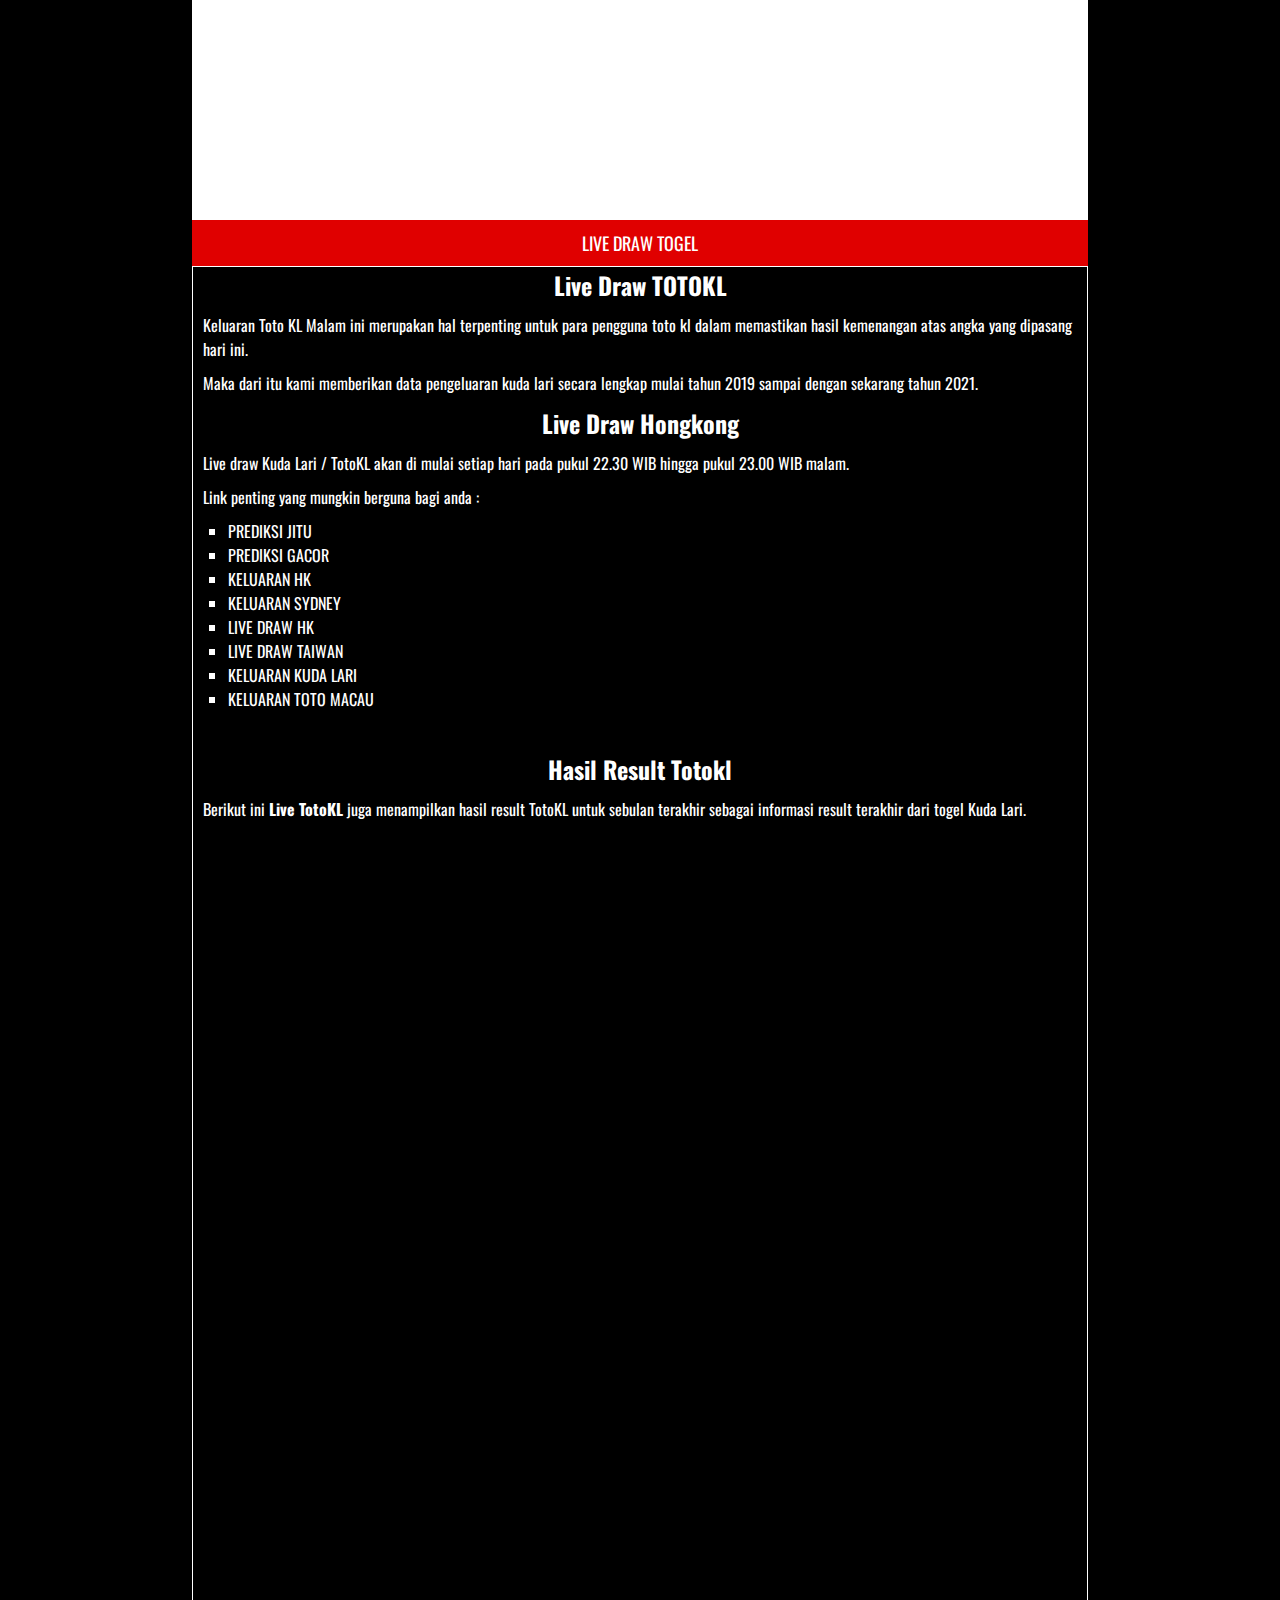
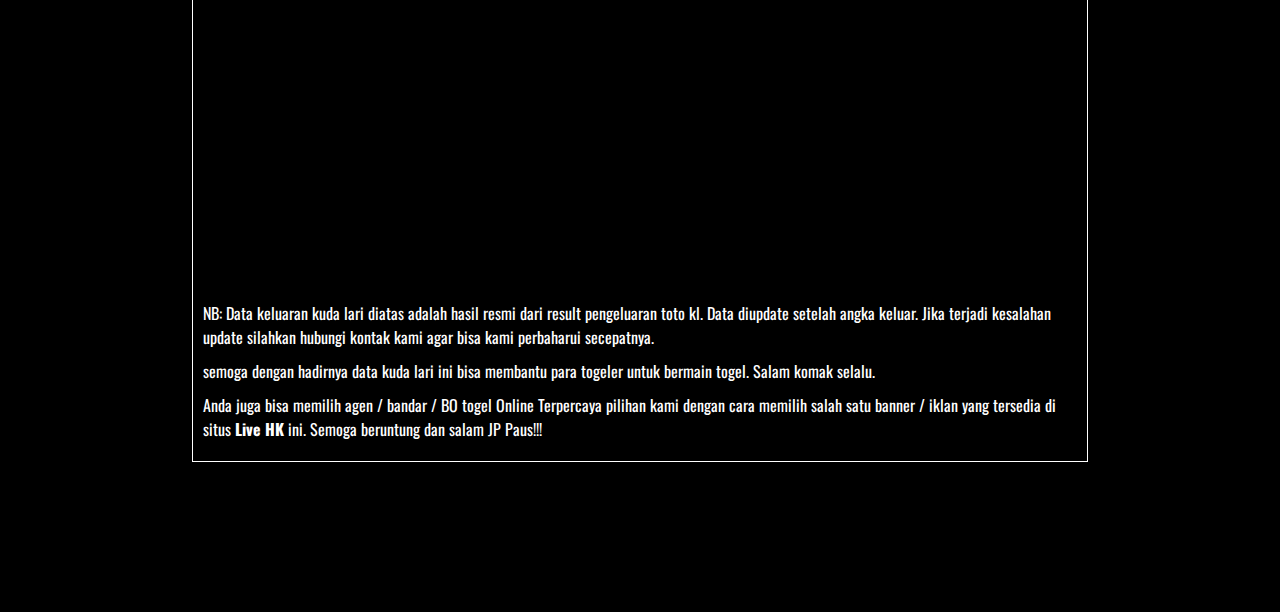
==== index.html @ 3d90c044 "Update index.html" ====
<!DOCTYPE html>
<html lang="id-ID">
<head>
<title>KELUARAN TOTOKL</title>

<meta name="description"  content="Keluaran toto kl hari ini, data keluaran kuda Lari live pengeluaran KL, Result toto Kuda lari ini kami update live draw toto kl tercepat dari totokl4d.info." />
<meta property="og:type" content="object" />
<meta property="og:title" content="KELUARAN TOTOKL" />
<meta property="og:description" content="Keluaran toto kl hari ini, data keluaran kuda Lari live pengeluaran KL, Result toto Kuda lari ini kami update live draw toto kl tercepat dari totokl4d.info." />
<meta property="og:url" content="http://206.189.39.94/" />
<meta property="og:site_name" content="KELUARAN TOTOKL" />

<meta name="viewport" content="width=device-width, initial-scale=1.0">


<link rel="stylesheet" href="css/style.css" />

<link rel="icon" href="img/favicon-live-hk.png" sizes="32x32" />
<link rel="icon" href="img/favicon-live-hk.png" sizes="192x192" />
<link rel="apple-touch-icon-precomposed" href="img/favicon-live-hk.png" />
<link href="https://fonts.googleapis.com/css?family=Oswald&display=swap" rel="stylesheet">
<script src="https://ajax.googleapis.com/ajax/libs/jquery/3.4.1/jquery.min.js"></script>


</head>
<body>
<div class="banner-float">

</div><div class="container">
<div class="head">

<a class="logo" href="http://157.245.195.8/"></a>

</div>
<div class="banner1">

</div>
<div class="menu">
<a href="http://157.245.195.8/" title="Live Draw Togel" target="_blank">LIVE DRAW TOGEL</a>
</div>
<div class="content">
<h1><a class="title-head" href="http://157.245.195.8/" title="Live Draw HK">Live Draw TOTOKL</a></h1>

<p>Keluaran Toto KL Malam ini merupakan hal terpenting untuk para pengguna toto kl dalam memastikan hasil kemenangan atas angka yang dipasang hari ini. </p>
<p>Maka dari itu kami memberikan data pengeluaran kuda lari secara lengkap mulai tahun 2019 sampai dengan sekarang tahun 2021.</p>

<h2><a class="title-head" href="http://157.245.195.8/" title="Live Draw Hongkong">Live Draw Hongkong</a></h2>

<p>Live draw Kuda Lari / TotoKL akan di mulai setiap hari pada pukul 22.30 WIB hingga pukul 23.00 WIB malam.</p>
<div class="totokl"></div>

<p>Link penting yang mungkin berguna bagi anda : </p>
<ul class="out-link">
<li><a href="http://128.199.138.211/" target="_blank" >PREDIKSI JITU</a></li>
<li><a href="http://68.183.178.94/" target="_blank" >PREDIKSI GACOR</a></li>
<li><a href="http://157.245.195.8/" target="_blank">KELUARAN HK</a></li>
<li><a href="http://128.199.236.65/" target="_blank">KELUARAN SYDNEY</a></li>
<li><a href="http://139.180.218.198/" target="_blank">LIVE DRAW HK</a></li>
<li><a href="http://139.59.110.91/" target="_blank">LIVE DRAW TAIWAN</a></li>
<li><a href="http://167.71.192.166/" target="_blank">KELUARAN KUDA LARI</a></li>
<li><a href="http://128.199.93.8/" target="_blank">KELUARAN TOTO MACAU</a></li>
</ul>

<div class="banner2">

</div>
<h2 style="margin-top: 20px;"><a class="title-head" href="http://157.245.195.8/" title="Hasil Result TOTOKL">Hasil Result Totokl</a></h2>
<p>Berikut ini <b>Live TotoKL</b> juga menampilkan hasil result TotoKL untuk sebulan terakhir sebagai informasi result terakhir dari togel Kuda Lari.</p>
  
<iframe src="https://kinglivedraw.com/keluaran-kudalari.html" width="100%" height="1060" style="border:none;"></iframe>

<p>NB: Data keluaran kuda lari diatas adalah hasil resmi dari result pengeluaran toto kl. Data diupdate setelah angka keluar. Jika terjadi kesalahan update silahkan hubungi kontak kami agar bisa kami perbaharui secepatnya.</p> 
  <p>semoga dengan hadirnya data kuda lari ini bisa membantu para togeler untuk bermain togel. Salam komak selalu.</p>
<p>Anda juga bisa memilih agen / bandar / BO togel Online Terpercaya pilihan kami dengan cara memilih salah satu banner / iklan yang tersedia di situs <b>Live HK</b> ini. Semoga beruntung dan salam JP Paus!!!</p>
<div class="banner2">

</div>

</div>
<div class="space">

</div>
</div>
</body>
</html>
---- css/style.css ----
/*-------- CSS -------------*/
/* ------------------Reset--------------------- */
a,abbr,acronym,address,applet,article,aside,audio,b,blockquote,big,body,center,canvas,caption,cite,code,command,datalist,dd,del,details,dfn,dl,div,dt,em,embed,fieldset,figcaption,figure,font,footer,form,h1,h2,h3,h4,h5,h6,header,hgroup,html,i,iframe,img,ins,kbd,keygen,label,legend,li,meter,nav,object,ol,output,p,pre,progress,q,s,samp,section,small,span,source,strike,strong,sub,sup,table,tbody,tfoot,thead,th,tr,tdvideo,tt,u,ul,var{background:transparent;border:0 none;font-size:100%;margin:0;padding:0;border:0;outline:0;vertical-align:top;}ol, ul {list-style:none;}blockquote, q {quotes:none;}table, table td {padding:0;border:none;border-collapse:collapse;}img {vertical-align:top;}embed {vertical-align:top;}
article, aside, audio, canvas, command, datalist, details, embed, figcaption, figure, footer, header, hgroup, keygen, meter, nav, output, progress, section, source, video {display:block;}
mark, rp, rt, ruby, summary, time {display:inline;}
input, textarea {border:0; padding:0; margin:0; outline: 0;}
iframe {border:0; margin:0; padding:0;}
input, textarea, select {margin:0; padding:0px;}

/*----------------- global ------------------------*/

div {
	box-sizing: border-box;
	
}


body {
	
	background: black;
	font-family: 'Oswald', sans-serif;
}

.space {
	width: 100%;
	height: 150px;
}

.container {
	width: 70%;
	margin: auto;
		
}

.banner-float {
	position: fixed;
	width: 100%;
	text-align: center;
	bottom: 1px;
	z-index: 9999;
}

.banner-float img {
	width: 728px;
	
}

.head {
	width: 100%;
	padding: 20px;
	background: white;
	
}

.logo {
	display: block;
	width: 450px;
	height: 180px;
	background: url("../img/logo-live-hk.png") center no-repeat;
	background-size: 100% 100%;
	margin: auto;
}

.banner1 {
	width: 100%;
	display: table;
	box-sizing: border-box;
	text-align: center;
}

.banner1 img {
	display: inline-block;
	width: 49.8%;
	border: 1px gold solid;
	box-sizing: border-box;
}

.banner2 {
	width: 100%;
	display: table;
	box-sizing: border-box;
	text-align: center;
	margin-top: 20px;
}

.banner2 img {
	display: inline-block;
	width: 49.5%;
	border: 1px gold solid;
	box-sizing: border-box;
}

.menu {
	display: block;
	width: 100%;
	text-align: center;
	background: #e00000;
}

.menu a {
	display: inline-block;
	padding: 10px 20px;
	text-decoration: none;
	color: white;
	margin: 0px;
	font-size: 18px;
}

.menu a:hover {
	color: gold;
}

.content {
	width: 100%;
	border: 1px white solid;
}

h1, h2, h3 {
	text-align: center;
	
}

h3 {
	font-family: arial;
	margin: 40px 0px;
	color: white;
	font-size: 28px;
}

.title-head {
	font-size: 24px;
	text-decoration: none;
	color: white;
	
}

.title-footer {
	font-size: 28px;
	text-decoration: none;
	color: white;
}

.content p {
	text-align: left;
	font-size: 16px;
	color: white;
	margin: 10px;
}

.hk {
	width: 65%;
	margin: auto;
	
}

.hk table {
	width: 100%;
	
}

.tanggal {
	width: 100%;
	text-align: center;
	background: rgba(224,0,0,1);
background: -moz-linear-gradient(top, rgba(224,0,0,1) 0%, rgba(140,0,0,1) 100%);
background: -webkit-gradient(left top, left bottom, color-stop(0%, rgba(224,0,0,1)), color-stop(100%, rgba(140,0,0,1)));
background: -webkit-linear-gradient(top, rgba(224,0,0,1) 0%, rgba(140,0,0,1) 100%);
background: -o-linear-gradient(top, rgba(224,0,0,1) 0%, rgba(140,0,0,1) 100%);
background: -ms-linear-gradient(top, rgba(224,0,0,1) 0%, rgba(140,0,0,1) 100%);
background: linear-gradient(to bottom, rgba(224,0,0,1) 0%, rgba(140,0,0,1) 100%);
filter: progid:DXImageTransform.Microsoft.gradient( startColorstr='#e00000', endColorstr='#8c0000', GradientType=0 );
color: white;
font-size: 20px;
padding: 10px 0px;
box-sizing: border-box;
border: 1px solid #989898;
}

.prize {
	width: 50%;
	text-align: center;
	background: rgba(224,0,0,1);
background: -moz-linear-gradient(top, rgba(224,0,0,1) 0%, rgba(140,0,0,1) 100%);
background: -webkit-gradient(left top, left bottom, color-stop(0%, rgba(224,0,0,1)), color-stop(100%, rgba(140,0,0,1)));
background: -webkit-linear-gradient(top, rgba(224,0,0,1) 0%, rgba(140,0,0,1) 100%);
background: -o-linear-gradient(top, rgba(224,0,0,1) 0%, rgba(140,0,0,1) 100%);
background: -ms-linear-gradient(top, rgba(224,0,0,1) 0%, rgba(140,0,0,1) 100%);
background: linear-gradient(to bottom, rgba(224,0,0,1) 0%, rgba(140,0,0,1) 100%);
filter: progid:DXImageTransform.Microsoft.gradient( startColorstr='#e00000', endColorstr='#8c0000', GradientType=0 );
color: white;
font-size: 20px;
padding: 10px 0px;
border: 1px solid #989898;
}

.prizenum {
	width: 50%;
	text-align: center;
	background: white;
	font-size: 20px;
	vertical-align: middle;
	border: 1px solid #989898;
}

.prizenum img {
	width: 100px;
	height: 26px;
}

.othernum {
	width: 50%;
	height: 40px;
	text-align: center;
	background: white;
	font-size: 18px;
	vertical-align: middle;
	border: 1px solid #989898;
	
}

.othernum img {
	
	width: 100px;
	height: 26px;
	
}

.iklan {
	width: 100%;
	
}

.iklan img {
	width: 100%;
	
	
}

.lassres {
	width: 65%;
	margin: auto;
}

.lassres table {
	width: 100%;
	
}

.t1 {
	width: 40%;
	padding: 5px 0px 5px 10px;
	border: 1px solid #989898;
	background: white;
	font-size: 16px;
}

.t2 {
	width: 30%;
	padding: 5px 0px 5px 10px;
	border: 1px solid #989898;
	background: white;
	font-size: 16px;
}

.t3 {
	width: 30%;
	padding: 5px 0px 5px 10px;
	border: 1px solid #989898;
	background: white;
	font-size: 16px;
}

.kepala {
	text-align: center;
	font-size: 20px;
	background: #d7182a;
	color: white;
}

.out-link {
	list-style-type: square;
	margin:  0px 35px;
	color: white;
}

.out-link a {
	text-decoration: none;
	color: white;
}

@media only screen and (max-device-width: 1000px) {
	.container {
		width: 100%;
		
		
	}
	
	.logo {
	width: 200px;	
	height: 80px;
	}
	
	.menu a {
		display: block;
		font-size: 16px;
		border: 1px solid white;
	}
	
	.banner1 {
		display: block;
		
	}
	
	.banner1 img {
		display: block;
		width: 100%;
	}
	
	.hk {
		width: 100%;
		
	}
	
	.tanggal {
		font-size: 16px;
		
	}
	
	.banner2 {
		display: block;
		
	}
	
	.banner2 img {
		display: block;
		width: 100%;
	}
	
	.lassres {
		width: 100%;
		
	}
	
	h3 {
		font-size: 14px;
		
	}
	
	.title-footer {
		font-size: 14px;
		
	}
	
	.banner-float {
		width: 100%;
		
	}
	
	.banner-float img {
		width: 100%;
		
	}
	
}
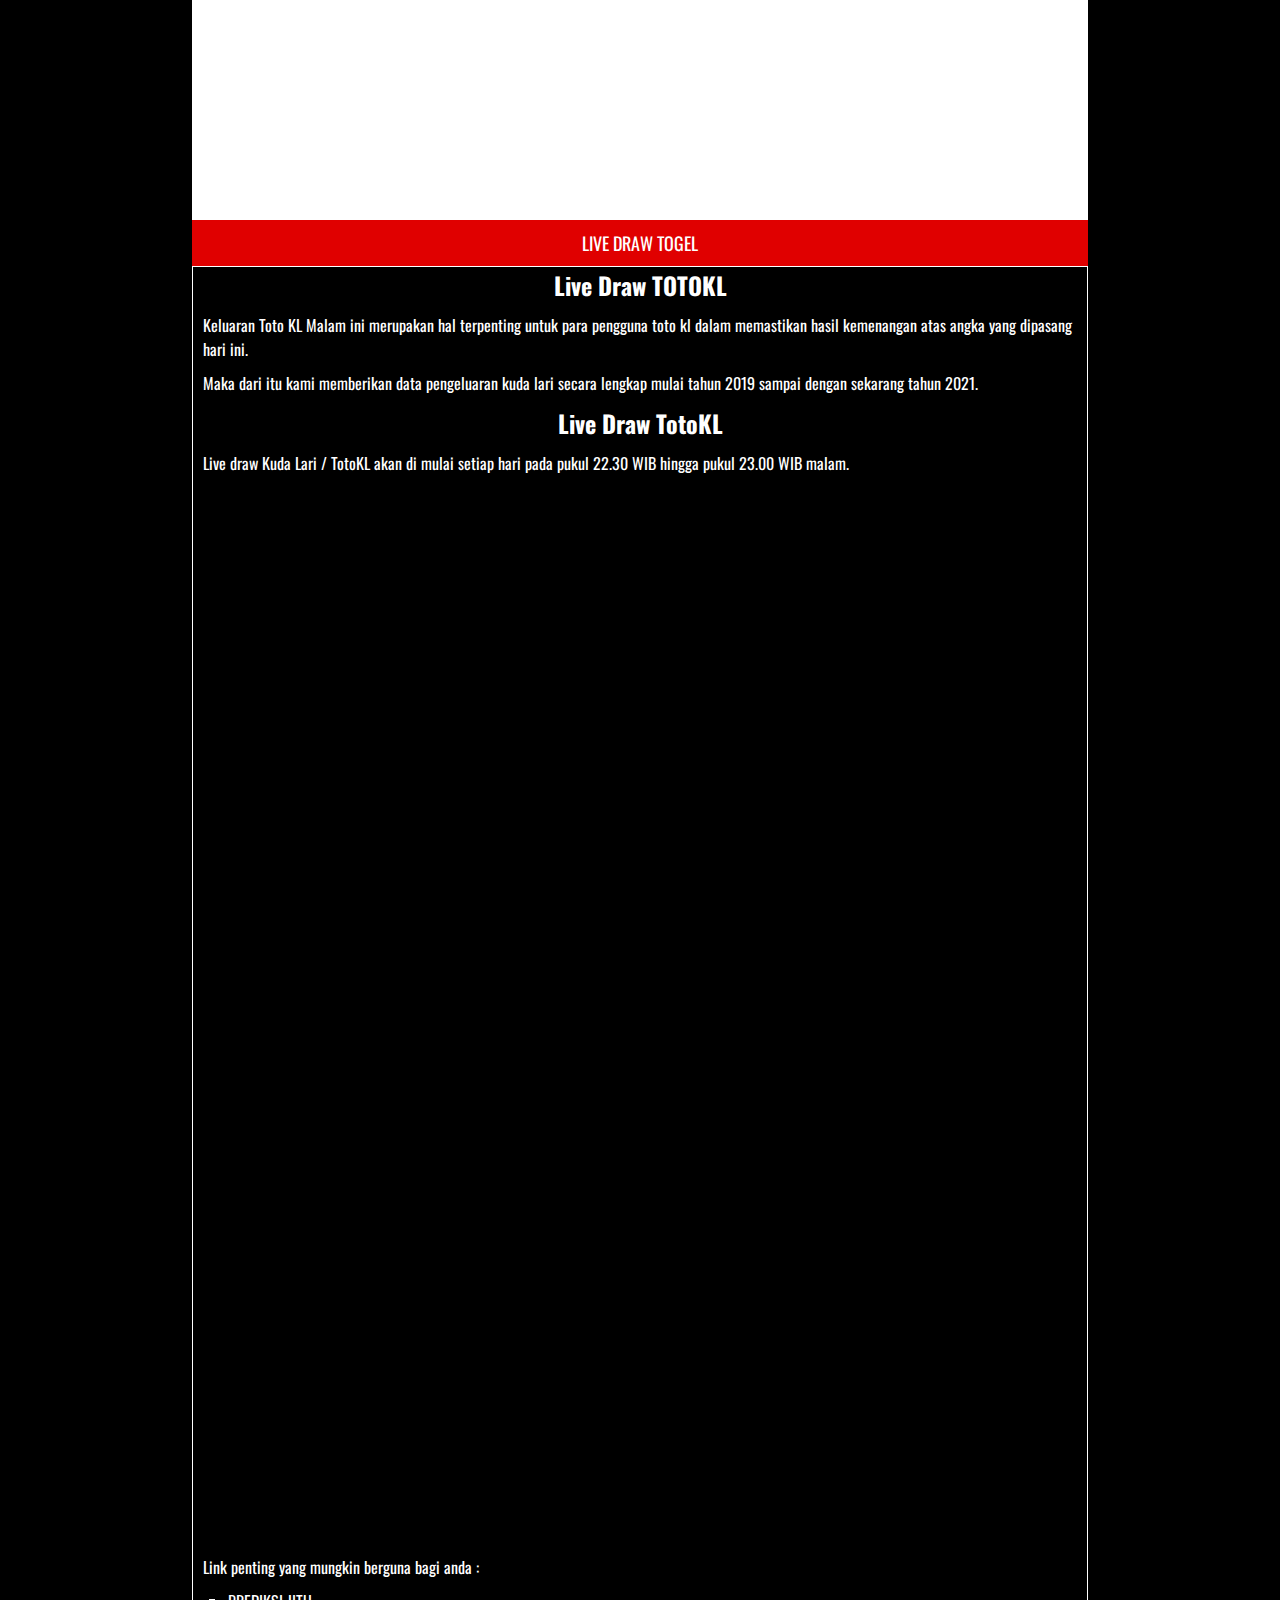
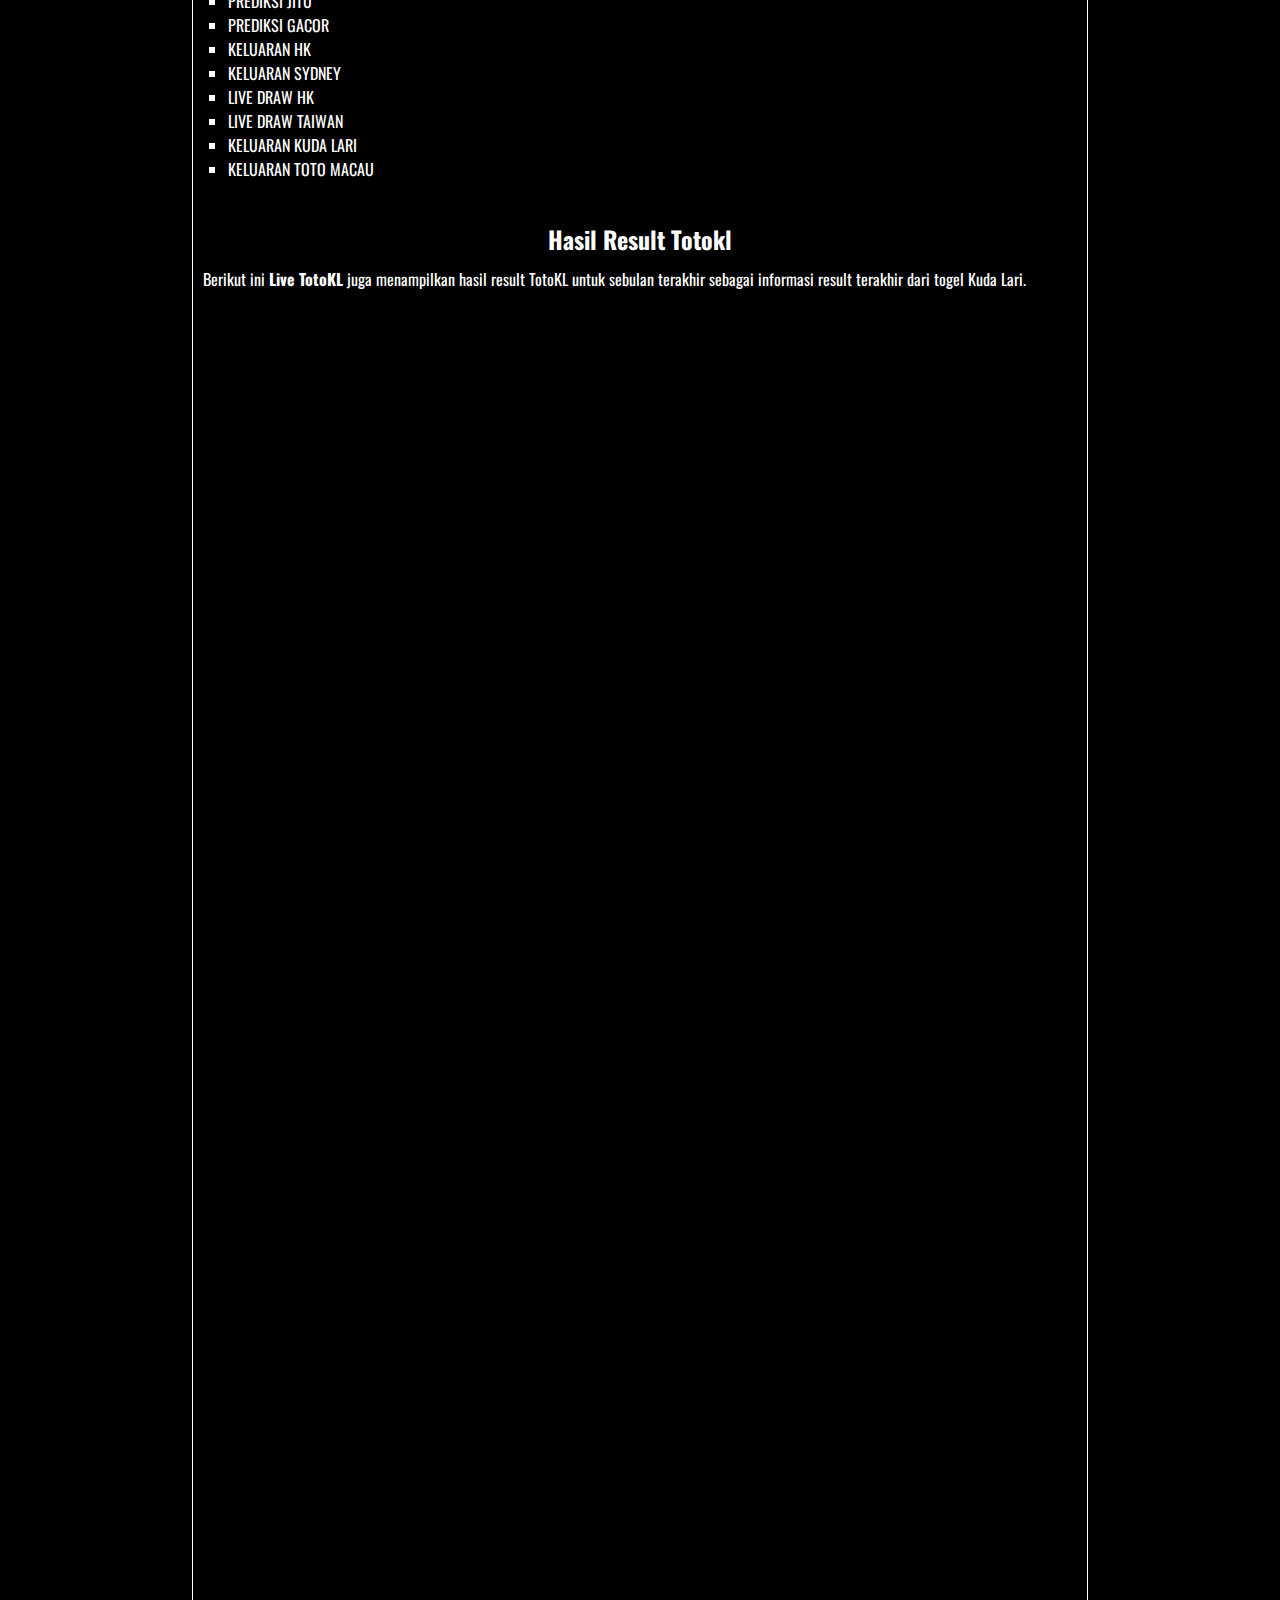
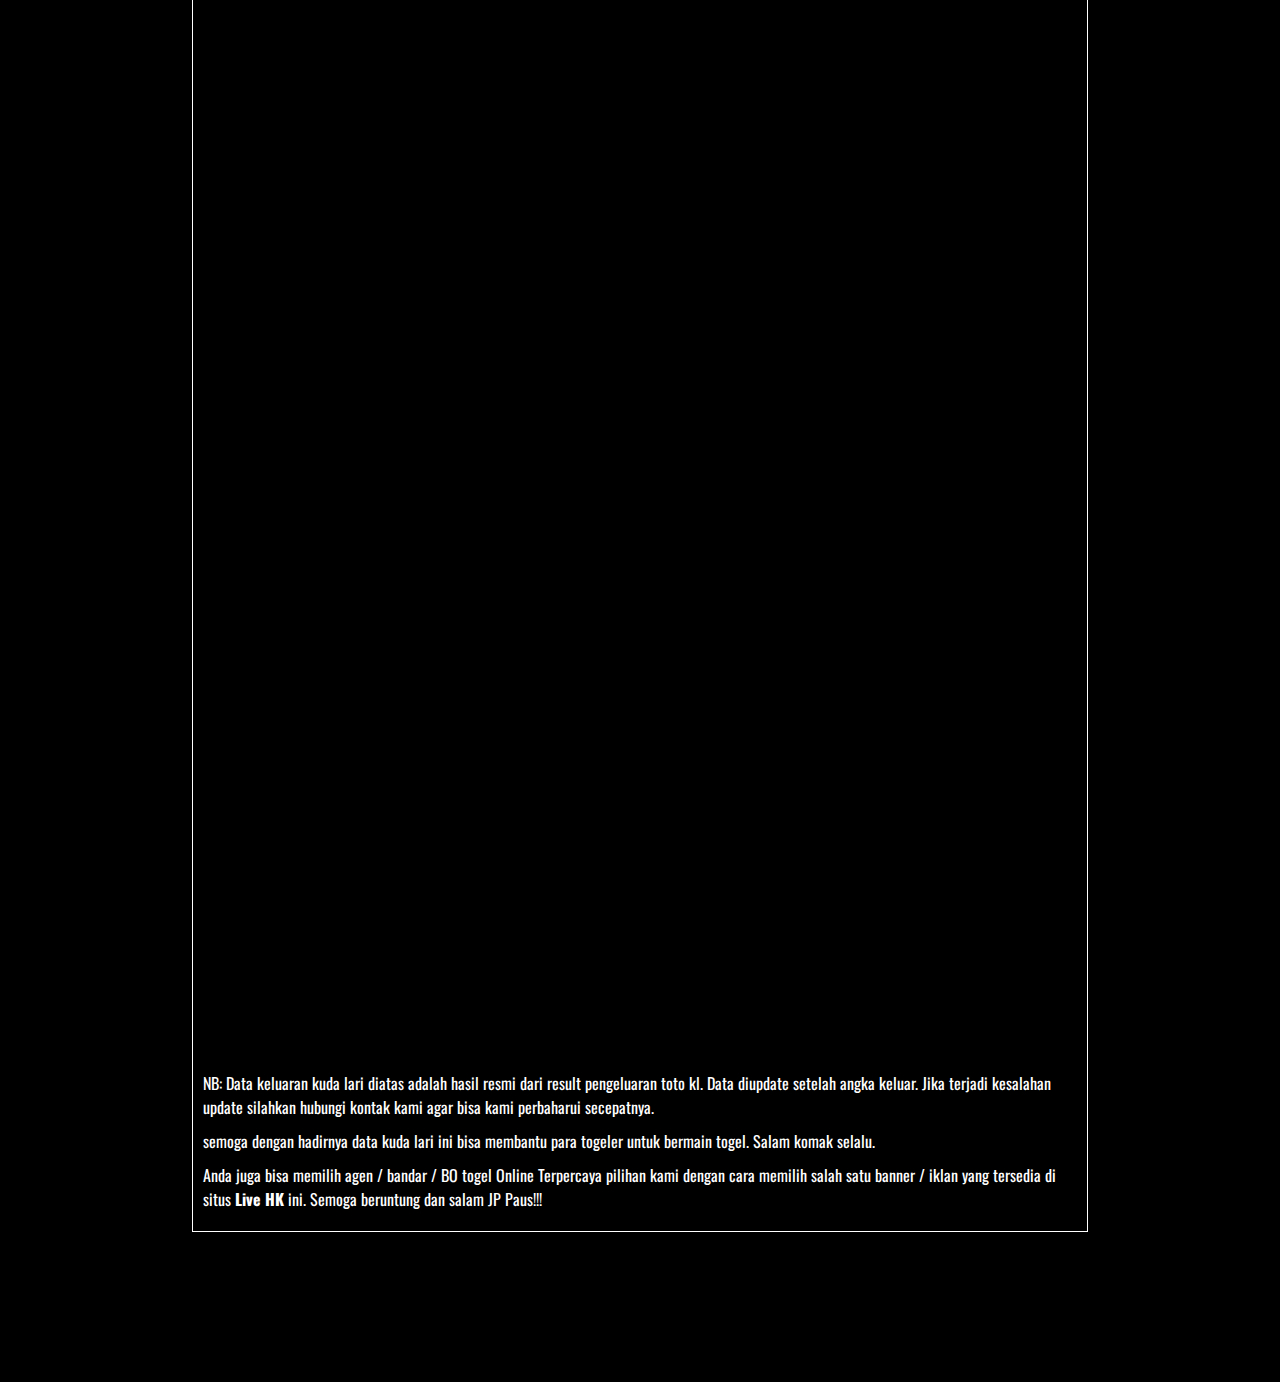
==== commit e6f995ae: "Update index.html" ====
--- a/index.html
+++ b/index.html
@@ -15,9 +15,9 @@
 
 <link rel="stylesheet" href="css/style.css" />
 
-<link rel="icon" href="img/favicon-live-hk.png" sizes="32x32" />
-<link rel="icon" href="img/favicon-live-hk.png" sizes="192x192" />
-<link rel="apple-touch-icon-precomposed" href="img/favicon-live-hk.png" />
+<link rel="icon" href="img/icon.png" sizes="32x32" />
+<link rel="icon" href="img/icon.png" sizes="192x192" />
+<link rel="apple-touch-icon-precomposed" href="img/icon.png" />
 <link href="https://fonts.googleapis.com/css?family=Oswald&display=swap" rel="stylesheet">
 <script src="https://ajax.googleapis.com/ajax/libs/jquery/3.4.1/jquery.min.js"></script>
 
@@ -44,10 +44,11 @@
 <p>Keluaran Toto KL Malam ini merupakan hal terpenting untuk para pengguna toto kl dalam memastikan hasil kemenangan atas angka yang dipasang hari ini. </p>
 <p>Maka dari itu kami memberikan data pengeluaran kuda lari secara lengkap mulai tahun 2019 sampai dengan sekarang tahun 2021.</p>
 
-<h2><a class="title-head" href="http://157.245.195.8/" title="Live Draw Hongkong">Live Draw Hongkong</a></h2>
+<h2><a class="title-head" href="http://157.245.195.8/" title="Live Draw Hongkong">Live Draw TotoKL</a></h2>
 
 <p>Live draw Kuda Lari / TotoKL akan di mulai setiap hari pada pukul 22.30 WIB hingga pukul 23.00 WIB malam.</p>
-<div class="totokl"></div>
+
+  <iframe src="https://kinglivedraw.com/keluaran-kudalari.html" width="100%" height="1060" style="border:none;"></iframe>
 
 <p>Link penting yang mungkin berguna bagi anda : </p>
 <ul class="out-link">
@@ -67,7 +68,7 @@
 <h2 style="margin-top: 20px;"><a class="title-head" href="http://157.245.195.8/" title="Hasil Result TOTOKL">Hasil Result Totokl</a></h2>
 <p>Berikut ini <b>Live TotoKL</b> juga menampilkan hasil result TotoKL untuk sebulan terakhir sebagai informasi result terakhir dari togel Kuda Lari.</p>
   
-<iframe src="https://kinglivedraw.com/keluaran-kudalari.html" width="100%" height="1060" style="border:none;"></iframe>
+<iframe src="https://kinglivedraw.com/data-kudalari-2022.html" width="100%" height="2360" style="border:none;"></iframe>
 
 <p>NB: Data keluaran kuda lari diatas adalah hasil resmi dari result pengeluaran toto kl. Data diupdate setelah angka keluar. Jika terjadi kesalahan update silahkan hubungi kontak kami agar bisa kami perbaharui secepatnya.</p> 
   <p>semoga dengan hadirnya data kuda lari ini bisa membantu para togeler untuk bermain togel. Salam komak selalu.</p>
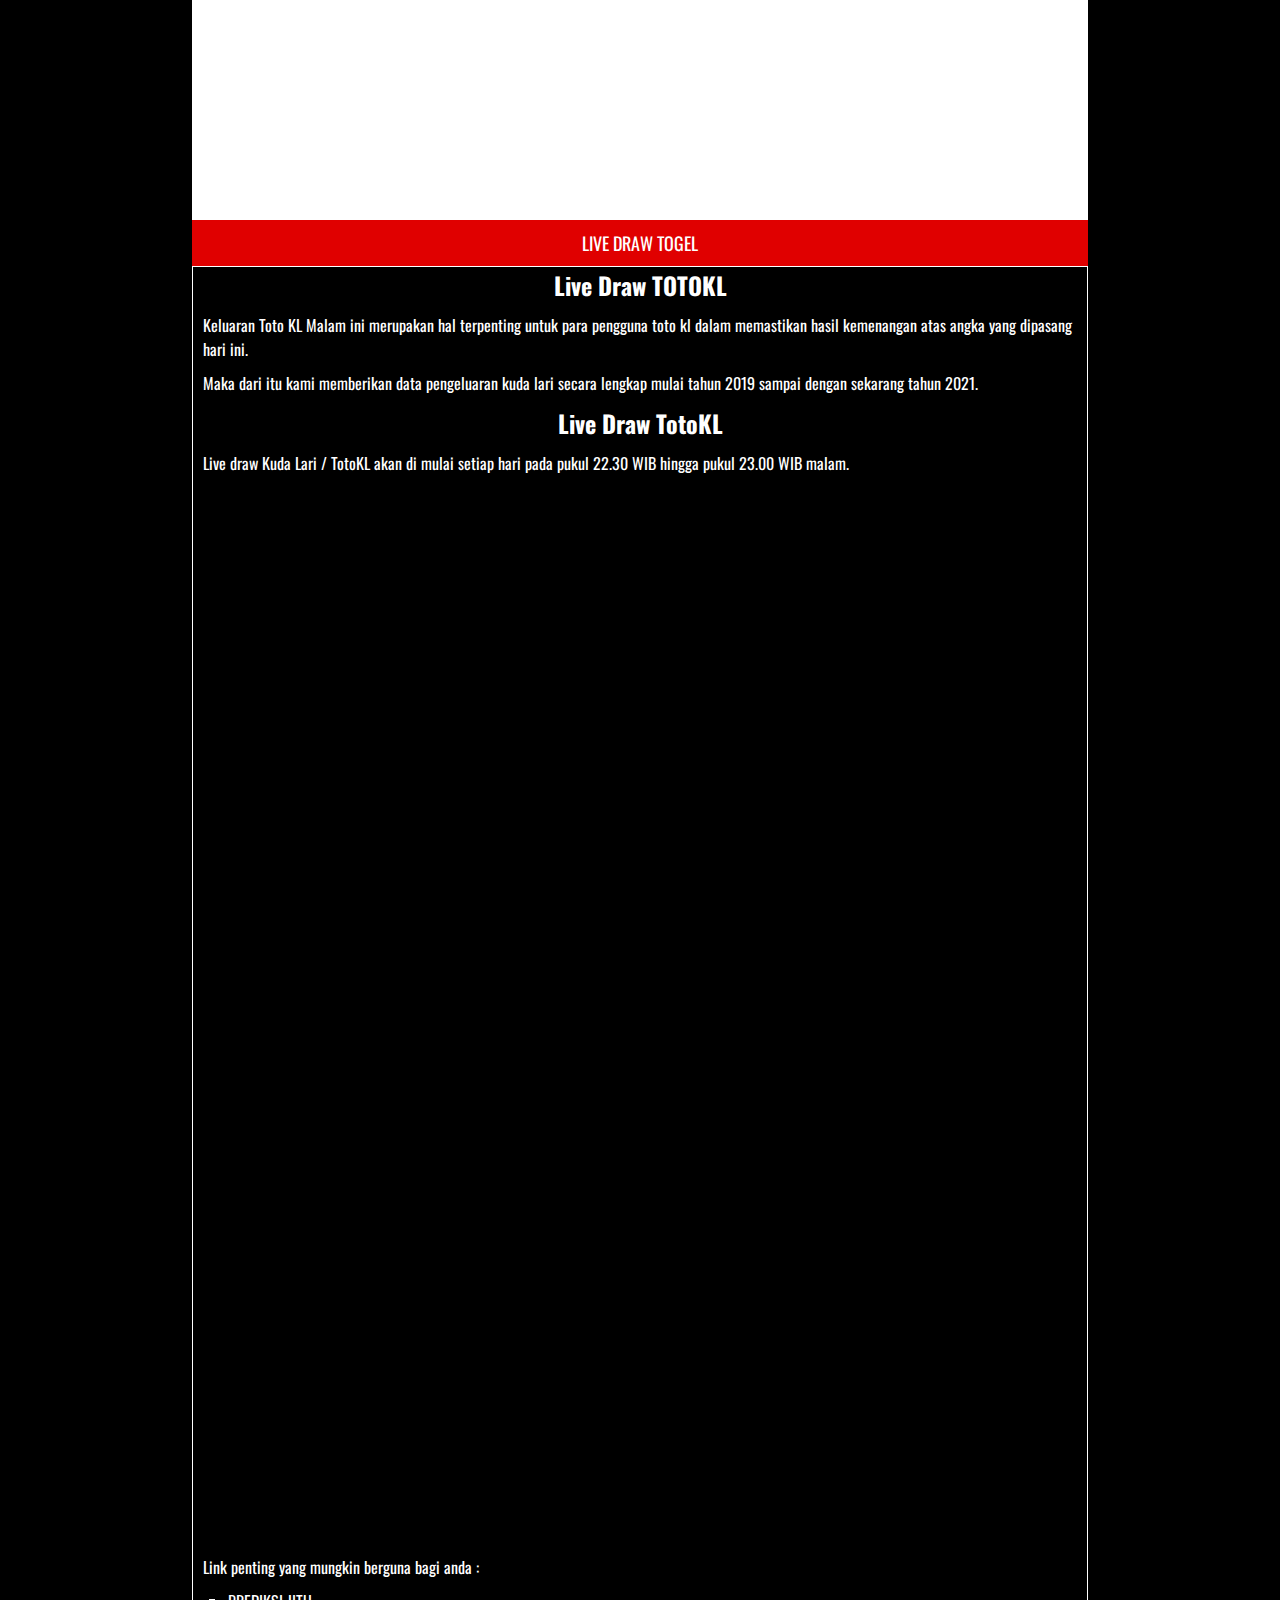
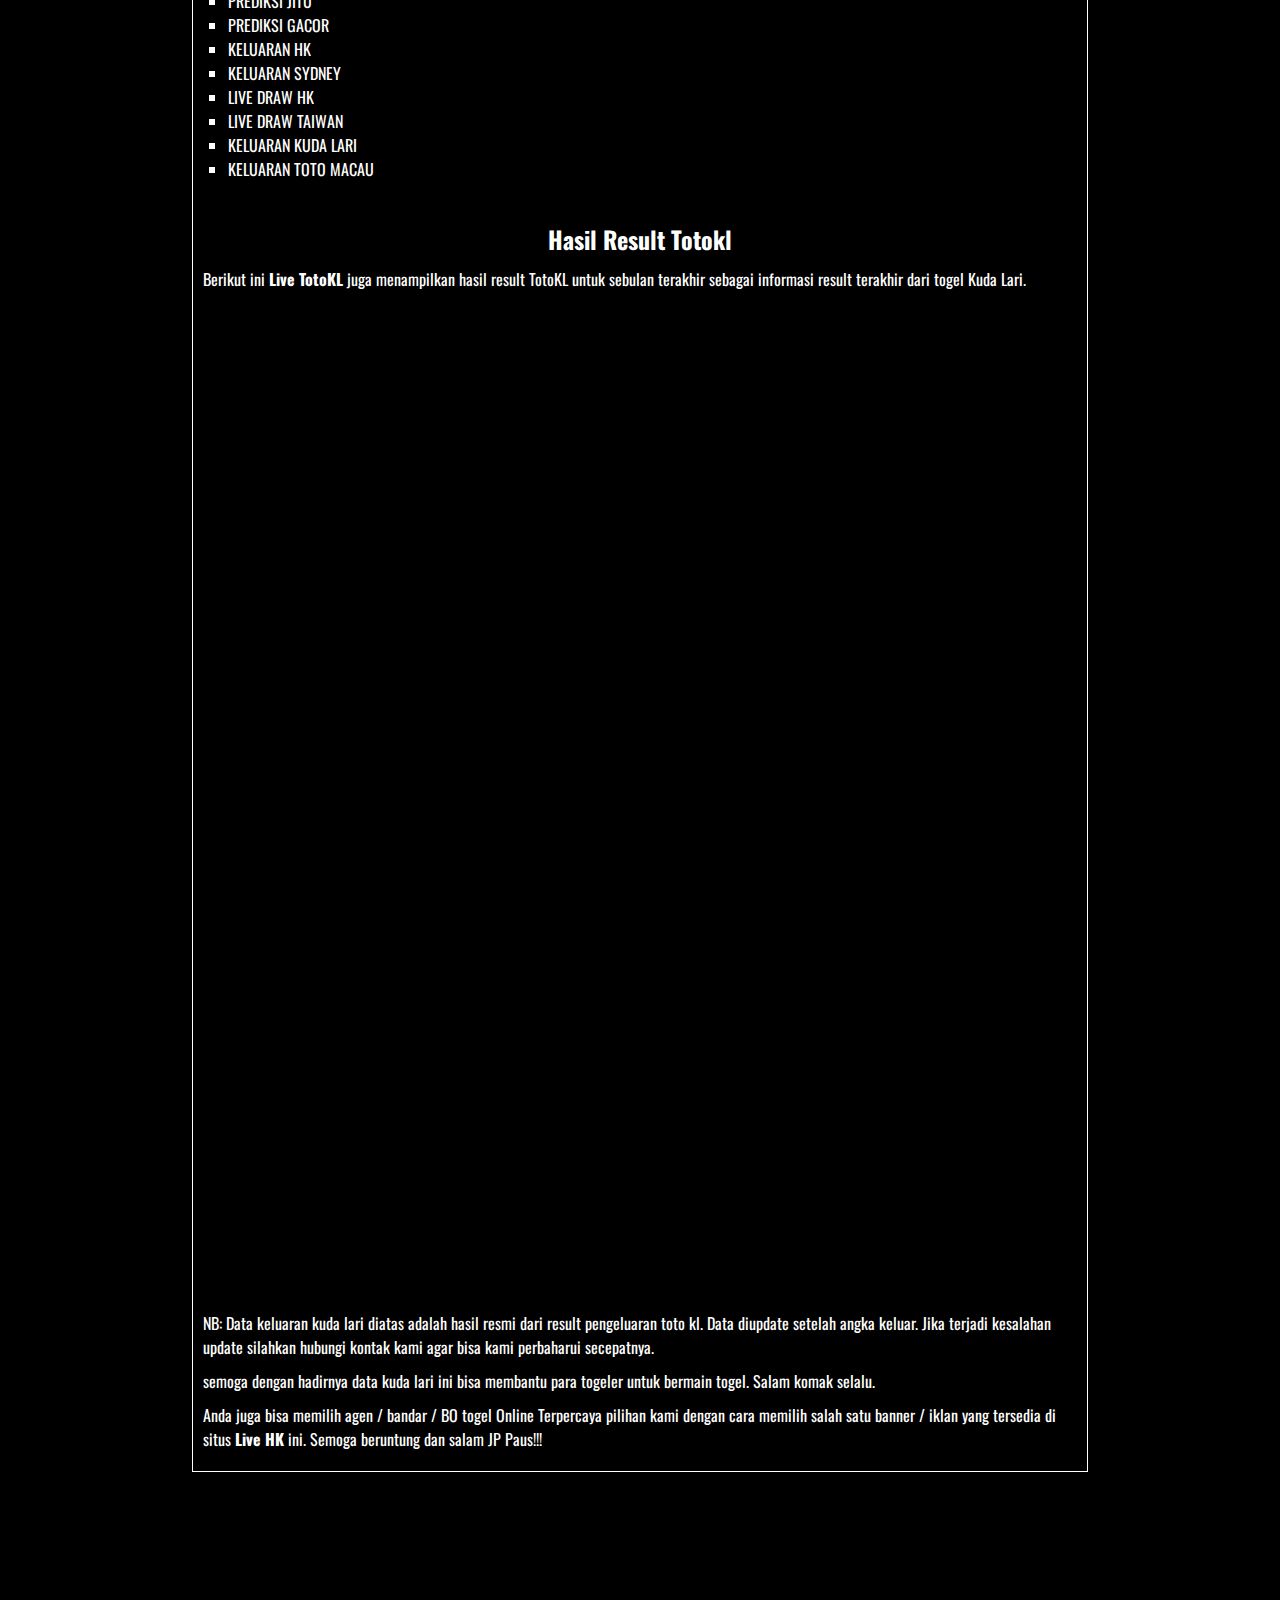
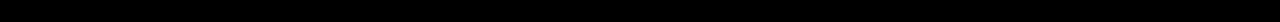
==== commit 60325f76: "Update index.html" ====
--- a/index.html
+++ b/index.html
@@ -7,9 +7,9 @@
 <meta property="og:type" content="object" />
 <meta property="og:title" content="KELUARAN TOTOKL" />
 <meta property="og:description" content="Keluaran toto kl hari ini, data keluaran kuda Lari live pengeluaran KL, Result toto Kuda lari ini kami update live draw toto kl tercepat dari totokl4d.info." />
-<meta property="og:url" content="http://206.189.39.94/" />
+<meta property="og:url" content="http://157.245.195.8/" />
 <meta property="og:site_name" content="KELUARAN TOTOKL" />
-
+<meta name="google-site-verification" content="OTSVUmQoG3OapAwEPeHC8nBxOTwdXfNwRO_T4W5wl9E" />
 <meta name="viewport" content="width=device-width, initial-scale=1.0">
 
 
@@ -44,7 +44,7 @@
 <p>Keluaran Toto KL Malam ini merupakan hal terpenting untuk para pengguna toto kl dalam memastikan hasil kemenangan atas angka yang dipasang hari ini. </p>
 <p>Maka dari itu kami memberikan data pengeluaran kuda lari secara lengkap mulai tahun 2019 sampai dengan sekarang tahun 2021.</p>
 
-<h2><a class="title-head" href="http://157.245.195.8/" title="Live Draw Hongkong">Live Draw TotoKL</a></h2>
+<h2><a class="title-head" href="http://157.245.195.8/" >Live Draw TotoKL</a></h2>
 
 <p>Live draw Kuda Lari / TotoKL akan di mulai setiap hari pada pukul 22.30 WIB hingga pukul 23.00 WIB malam.</p>
 
@@ -68,7 +68,7 @@
 <h2 style="margin-top: 20px;"><a class="title-head" href="http://157.245.195.8/" title="Hasil Result TOTOKL">Hasil Result Totokl</a></h2>
 <p>Berikut ini <b>Live TotoKL</b> juga menampilkan hasil result TotoKL untuk sebulan terakhir sebagai informasi result terakhir dari togel Kuda Lari.</p>
   
-<iframe src="https://kinglivedraw.com/data-kudalari-2022.html" width="100%" height="2360" style="border:none;"></iframe>
+<iframe src="https://kinglivedraw.com/data-kudalari-2022.html" width="100%" height="1000" style="border:none;"></iframe>
 
 <p>NB: Data keluaran kuda lari diatas adalah hasil resmi dari result pengeluaran toto kl. Data diupdate setelah angka keluar. Jika terjadi kesalahan update silahkan hubungi kontak kami agar bisa kami perbaharui secepatnya.</p> 
   <p>semoga dengan hadirnya data kuda lari ini bisa membantu para togeler untuk bermain togel. Salam komak selalu.</p>
